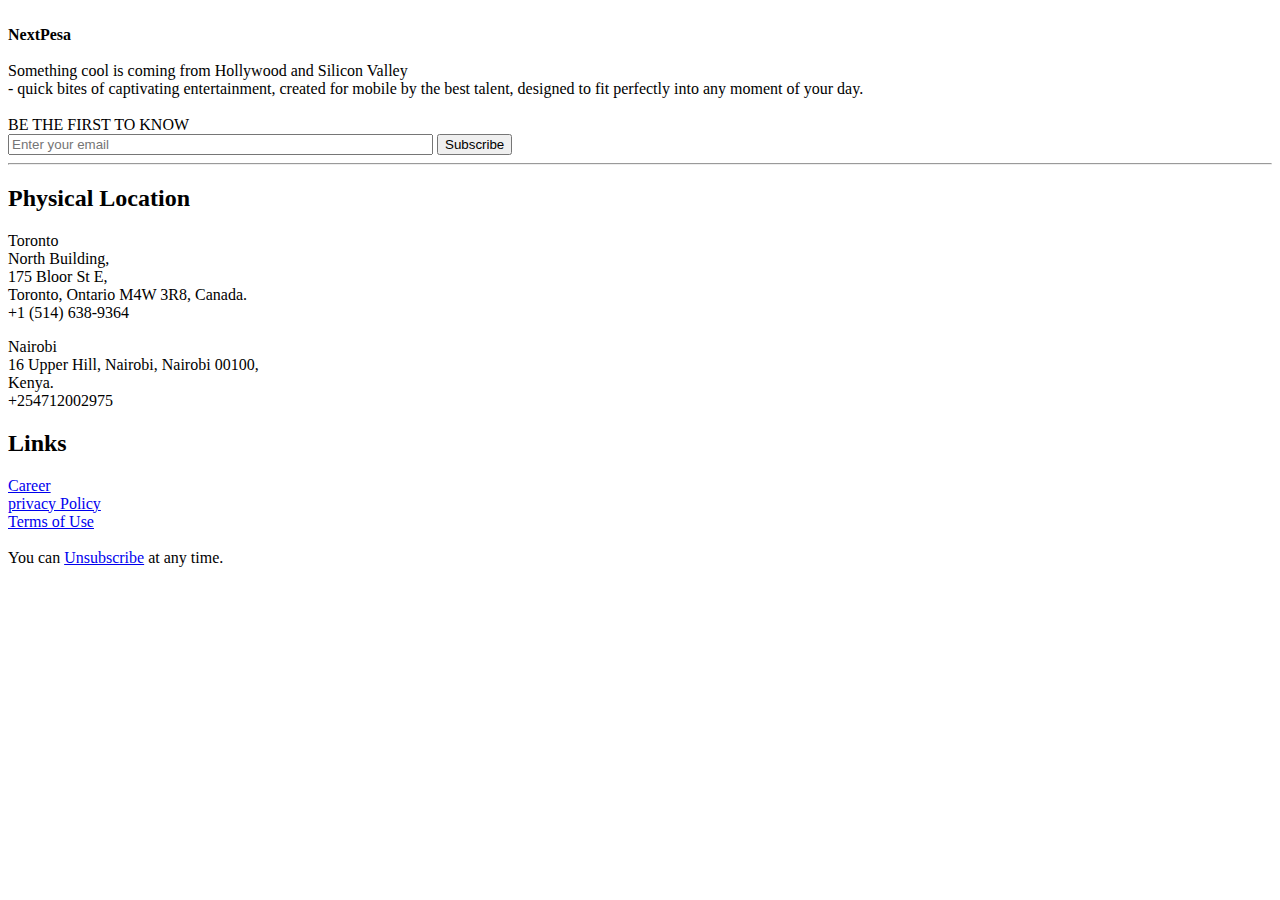
==== index.html @ 7d91f3c8 "first commit" ====
<!DOCTYPE html>
<html>
<head>
<title>NextPesa</title>
<link rel="stylesheet" type="text/css" href="NextPesa.css">

</head>
<body>
<center>
	<img src="NextPesa.PNG" alt="">
</center>
<div class="name"><B>NextPesa</B></div><br>
<div class="statement">
Something cool is coming from Hollywood and Silicon Valley <br>- quick bites of captivating entertainment, created for mobile by the best talent, designed to fit perfectly into any moment of your day.<br><br>
BE THE FIRST TO KNOW<br>
 <form action="" method="">
         <input type="email" name="email" placeholder="Enter your email" required size="50px" >
         <span class="input-group-btn">
         <button " type="submit">Subscribe</button>
         </span>
   </form>

</div>
     
<hr>
<div class="row">
  <div class="column" >
    <h2>Physical Location</h2>
    <p>Toronto<br>
North Building,<br> 175 Bloor St E,<br> Toronto, Ontario M4W 3R8, Canada.<br>

+1 (514) 638-9364</p><p>
	Nairobi <br>
16 Upper Hill, Nairobi, Nairobi 00100,<br> Kenya.<br>

+254712002975
</p>
  </div>
  <div class="column" >
    <h2>Links </h2>
    <p><a href="career.html">Career</a><br>
    	<a href="privacy.html">privacy Policy</a><br>
    	<a href="terms.html">Terms of Use</a><br><br>

    	You can <a href="unsubscribe.html">Unsubscribe</a> at any time.

    </p>
  </div>
</div>



</body>
</html>
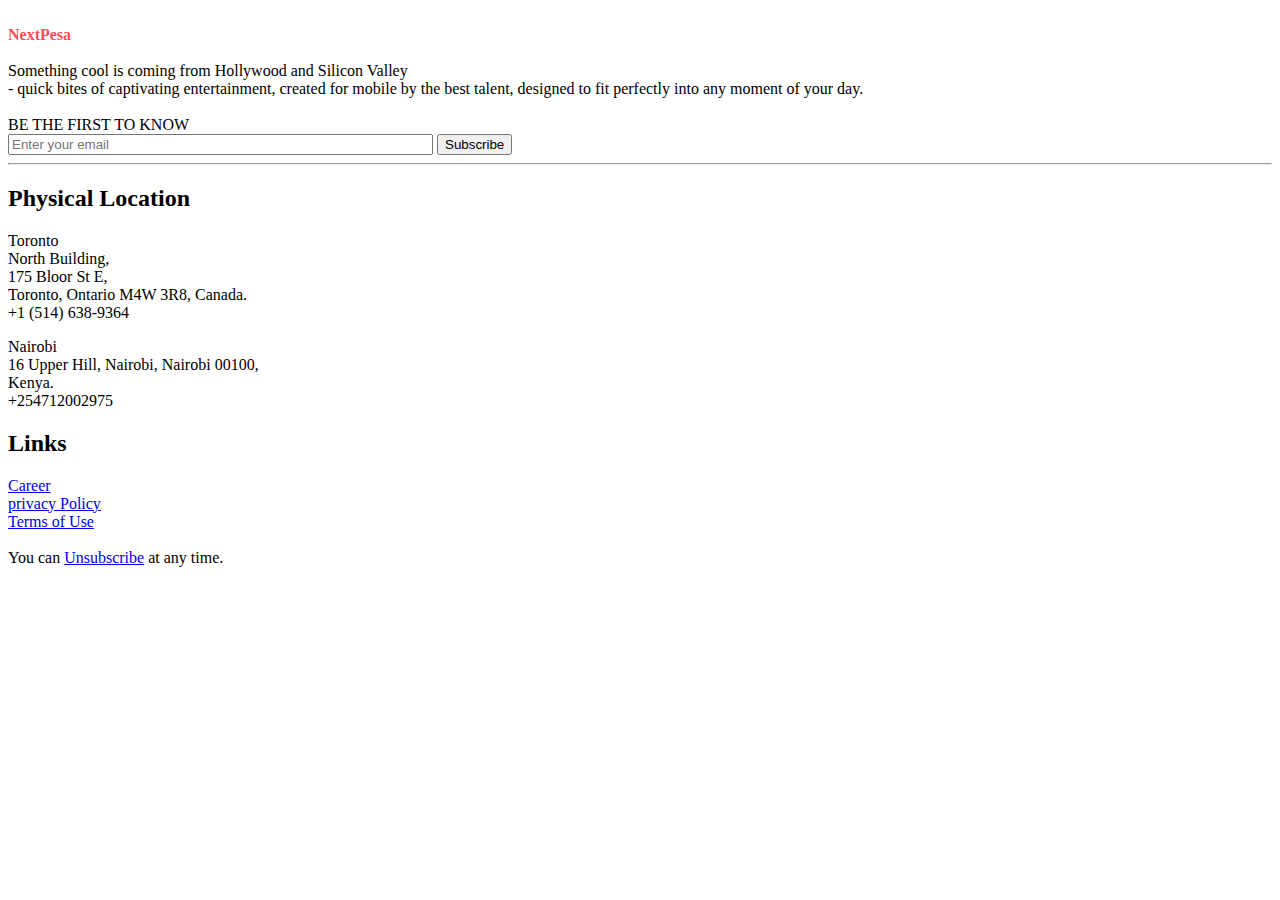
==== commit 349d1443: "working" ====
--- a/index.html
+++ b/index.html
@@ -7,9 +7,9 @@
 </head>
 <body>
 <center>
-	<img src="NextPesa.PNG" alt="">
+  <img style="width: 225px" src="NextPesa.PNG" alt="">
 </center>
-<div class="name"><B>NextPesa</B></div><br>
+<div class="name" style="color: #F94E58;"><B>NextPesa</B></div><br>
 <div class="statement">
 Something cool is coming from Hollywood and Silicon Valley <br>- quick bites of captivating entertainment, created for mobile by the best talent, designed to fit perfectly into any moment of your day.<br><br>
 BE THE FIRST TO KNOW<br>
@@ -30,7 +30,7 @@
 North Building,<br> 175 Bloor St E,<br> Toronto, Ontario M4W 3R8, Canada.<br>
 
 +1 (514) 638-9364</p><p>
-	Nairobi <br>
+  Nairobi <br>
 16 Upper Hill, Nairobi, Nairobi 00100,<br> Kenya.<br>
 
 +254712002975
@@ -39,10 +39,10 @@
   <div class="column" >
     <h2>Links </h2>
     <p><a href="career.html">Career</a><br>
-    	<a href="privacy.html">privacy Policy</a><br>
-    	<a href="terms.html">Terms of Use</a><br><br>
+      <a href="privacy.html">privacy Policy</a><br>
+      <a href="terms.html">Terms of Use</a><br><br>
 
-    	You can <a href="unsubscribe.html">Unsubscribe</a> at any time.
+      You can <a href="unsubscribe.html">Unsubscribe</a> at any time.
 
     </p>
   </div>
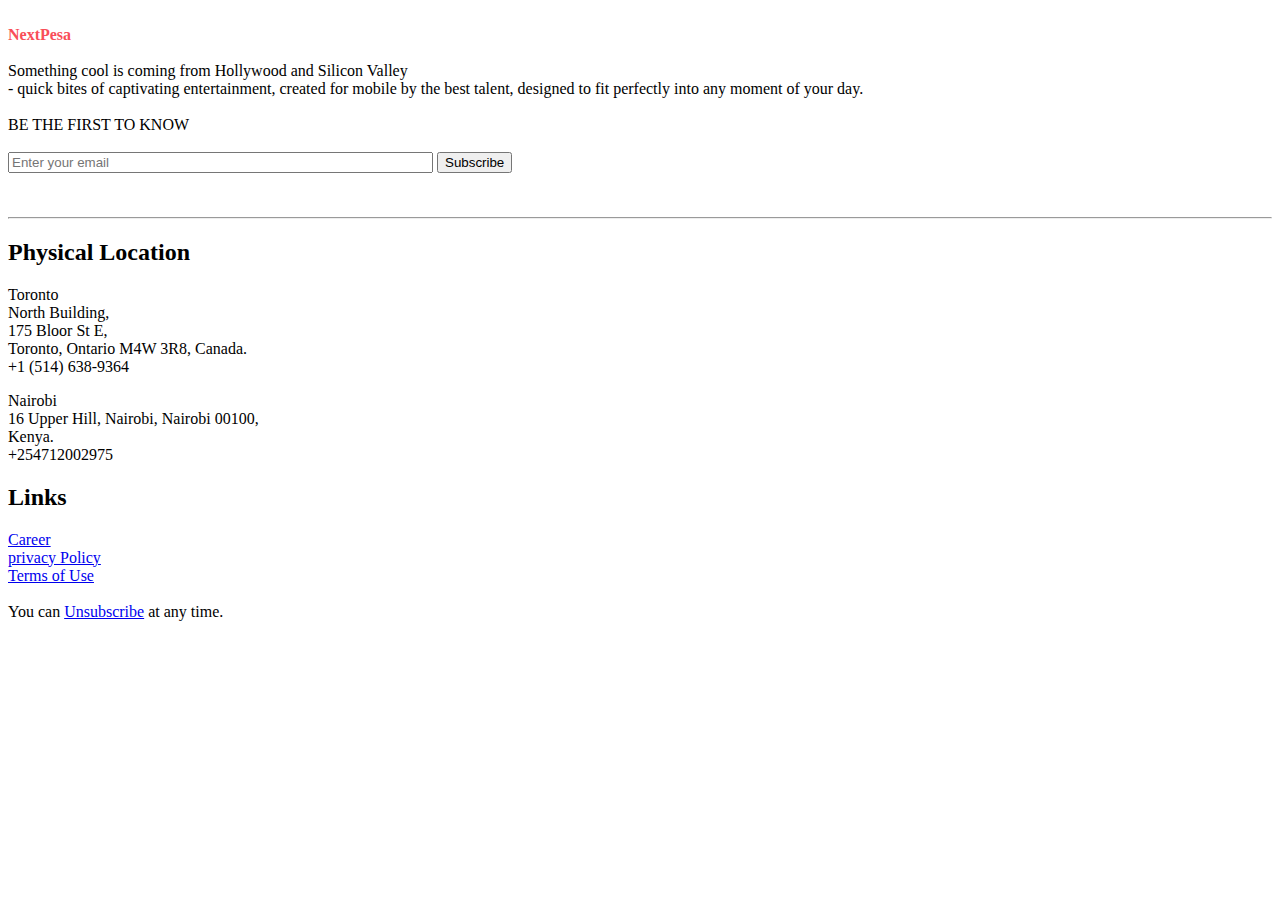
==== commit 15b229be: "working" ====
--- a/index.html
+++ b/index.html
@@ -7,12 +7,12 @@
 </head>
 <body>
 <center>
-  <img style="width: 225px" src="NextPesa.PNG" alt="">
+  <img style="width: 250px" src="NextPesa.PNG" alt="">
 </center>
 <div class="name" style="color: #F94E58;"><B>NextPesa</B></div><br>
 <div class="statement">
 Something cool is coming from Hollywood and Silicon Valley <br>- quick bites of captivating entertainment, created for mobile by the best talent, designed to fit perfectly into any moment of your day.<br><br>
-BE THE FIRST TO KNOW<br>
+BE THE FIRST TO KNOW<br><br>
  <form action="" method="">
          <input type="email" name="email" placeholder="Enter your email" required size="50px" >
          <span class="input-group-btn">
@@ -20,7 +20,7 @@
          </span>
    </form>
 
-</div>
+</div><br><br>
      
 <hr>
 <div class="row">
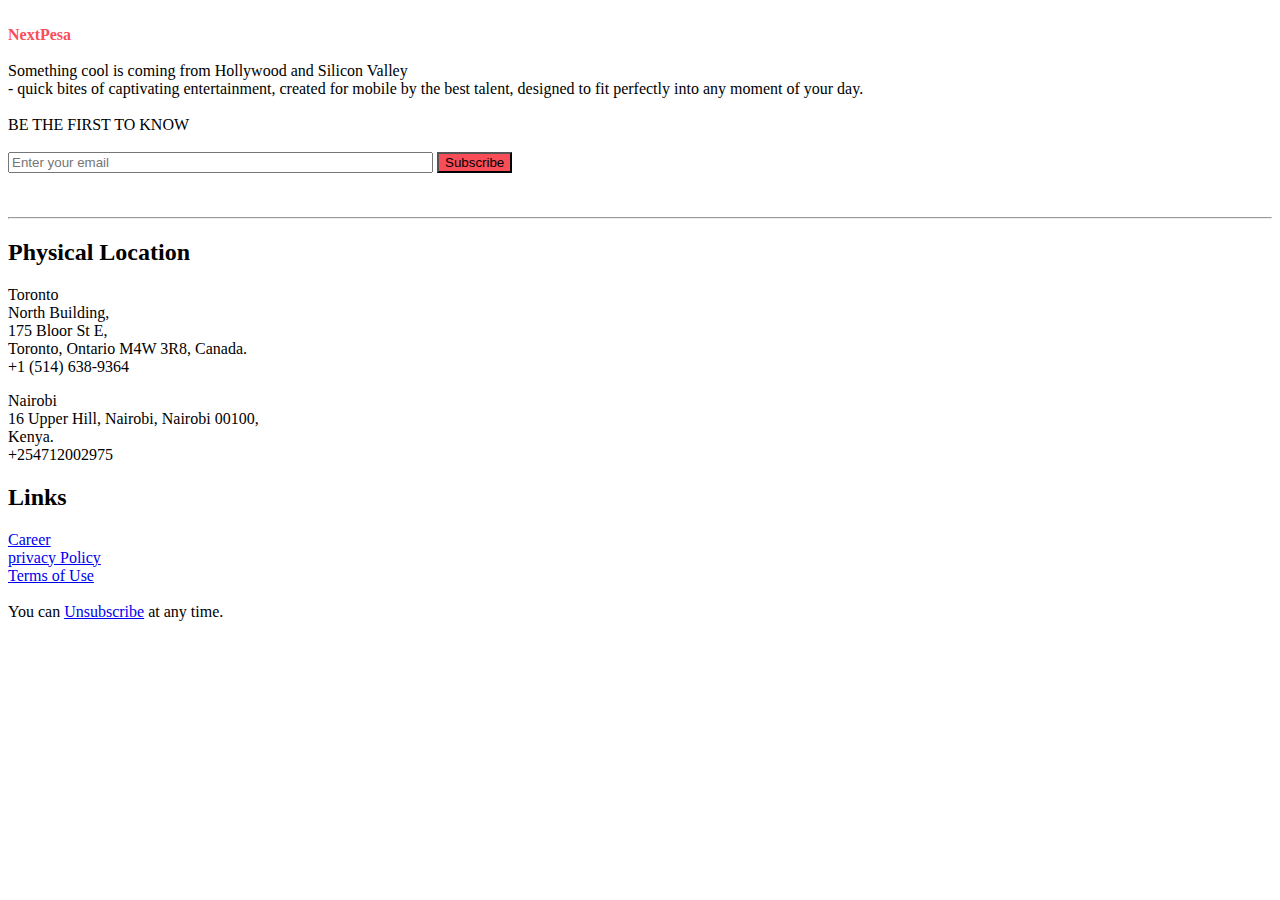
==== commit 48543500: "working" ====
--- a/index.html
+++ b/index.html
@@ -16,7 +16,7 @@
  <form action="" method="">
          <input type="email" name="email" placeholder="Enter your email" required size="50px" >
          <span class="input-group-btn">
-         <button " type="submit">Subscribe</button>
+         <button " type="submit" style="background-color:#F94E58 ">Subscribe</button>
          </span>
    </form>
 
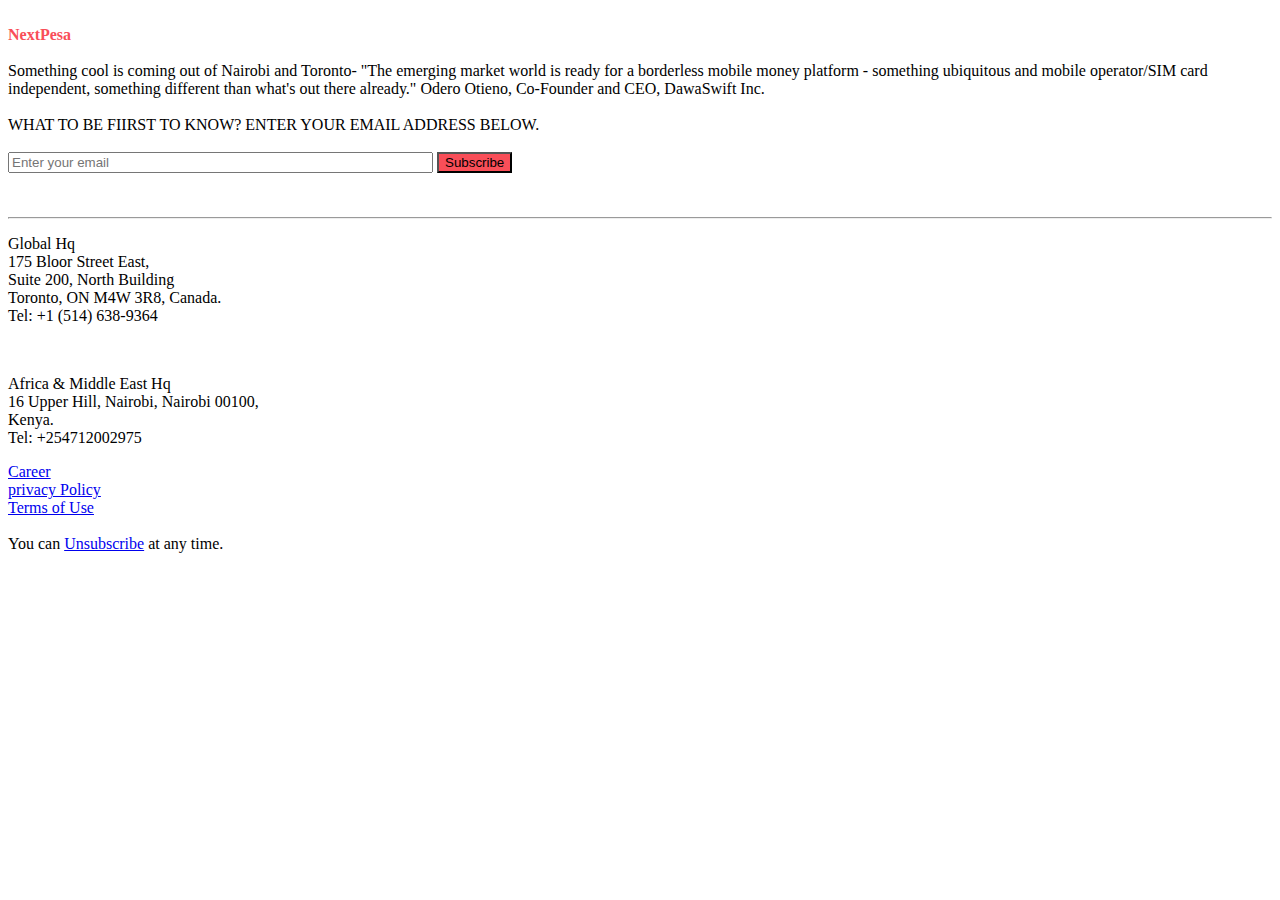
==== commit 767976af: "working" ====
--- a/index.html
+++ b/index.html
@@ -11,8 +11,8 @@
 </center>
 <div class="name" style="color: #F94E58;"><B>NextPesa</B></div><br>
 <div class="statement">
-Something cool is coming from Hollywood and Silicon Valley <br>- quick bites of captivating entertainment, created for mobile by the best talent, designed to fit perfectly into any moment of your day.<br><br>
-BE THE FIRST TO KNOW<br><br>
+Something cool is coming out of Nairobi and Toronto-  "The emerging market world is ready for a borderless mobile money platform - something ubiquitous and mobile operator/SIM card independent, something different than what's out there already." Odero Otieno, Co-Founder and CEO, DawaSwift Inc.<br><br>
+WHAT TO BE FIIRST TO KNOW? ENTER YOUR EMAIL ADDRESS BELOW.<br><br>
  <form action="" method="">
          <input type="email" name="email" placeholder="Enter your email" required size="50px" >
          <span class="input-group-btn">
@@ -25,19 +25,19 @@
 <hr>
 <div class="row">
   <div class="column" >
-    <h2>Physical Location</h2>
-    <p>Toronto<br>
-North Building,<br> 175 Bloor St E,<br> Toronto, Ontario M4W 3R8, Canada.<br>
+    <p>Global Hq<br>
+   175 Bloor Street East,<br> Suite 200, North Building<br>
+   Toronto, ON M4W 3R8, Canada.<br>
+  Tel: +1 (514) 638-9364</p><br>
+  <p>
 
-+1 (514) 638-9364</p><p>
-  Nairobi <br>
+  Africa & Middle East Hq <br>
 16 Upper Hill, Nairobi, Nairobi 00100,<br> Kenya.<br>
 
-+254712002975
+Tel: +254712002975
 </p>
   </div>
   <div class="column" >
-    <h2>Links </h2>
     <p><a href="career.html">Career</a><br>
       <a href="privacy.html">privacy Policy</a><br>
       <a href="terms.html">Terms of Use</a><br><br>
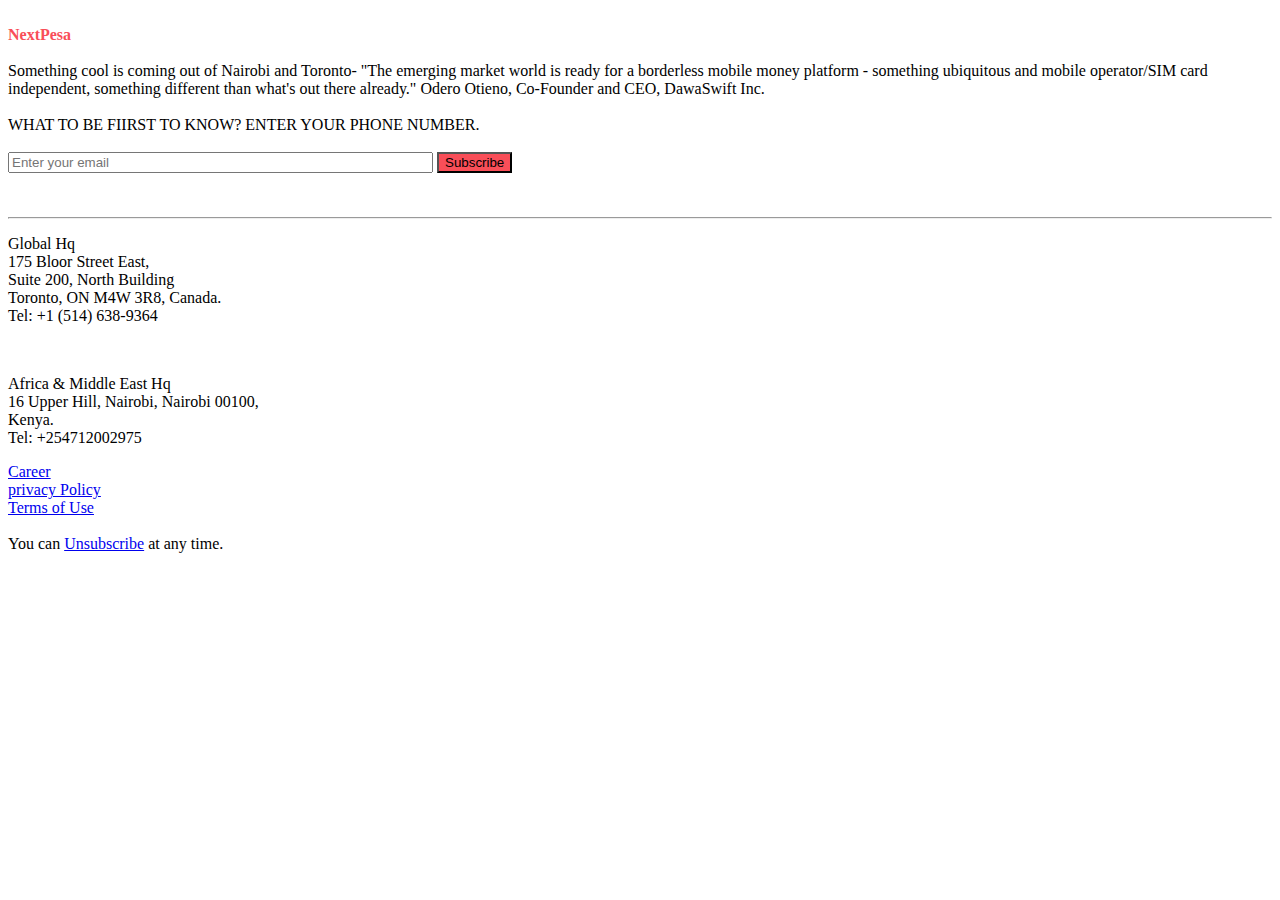
==== commit ee212bc7: "working" ====
--- a/index.html
+++ b/index.html
@@ -12,7 +12,7 @@
 <div class="name" style="color: #F94E58;"><B>NextPesa</B></div><br>
 <div class="statement">
 Something cool is coming out of Nairobi and Toronto-  "The emerging market world is ready for a borderless mobile money platform - something ubiquitous and mobile operator/SIM card independent, something different than what's out there already." Odero Otieno, Co-Founder and CEO, DawaSwift Inc.<br><br>
-WHAT TO BE FIIRST TO KNOW? ENTER YOUR EMAIL ADDRESS BELOW.<br><br>
+WHAT TO BE FIIRST TO KNOW? ENTER YOUR PHONE NUMBER.<br><br>
  <form action="" method="">
          <input type="email" name="email" placeholder="Enter your email" required size="50px" >
          <span class="input-group-btn">
